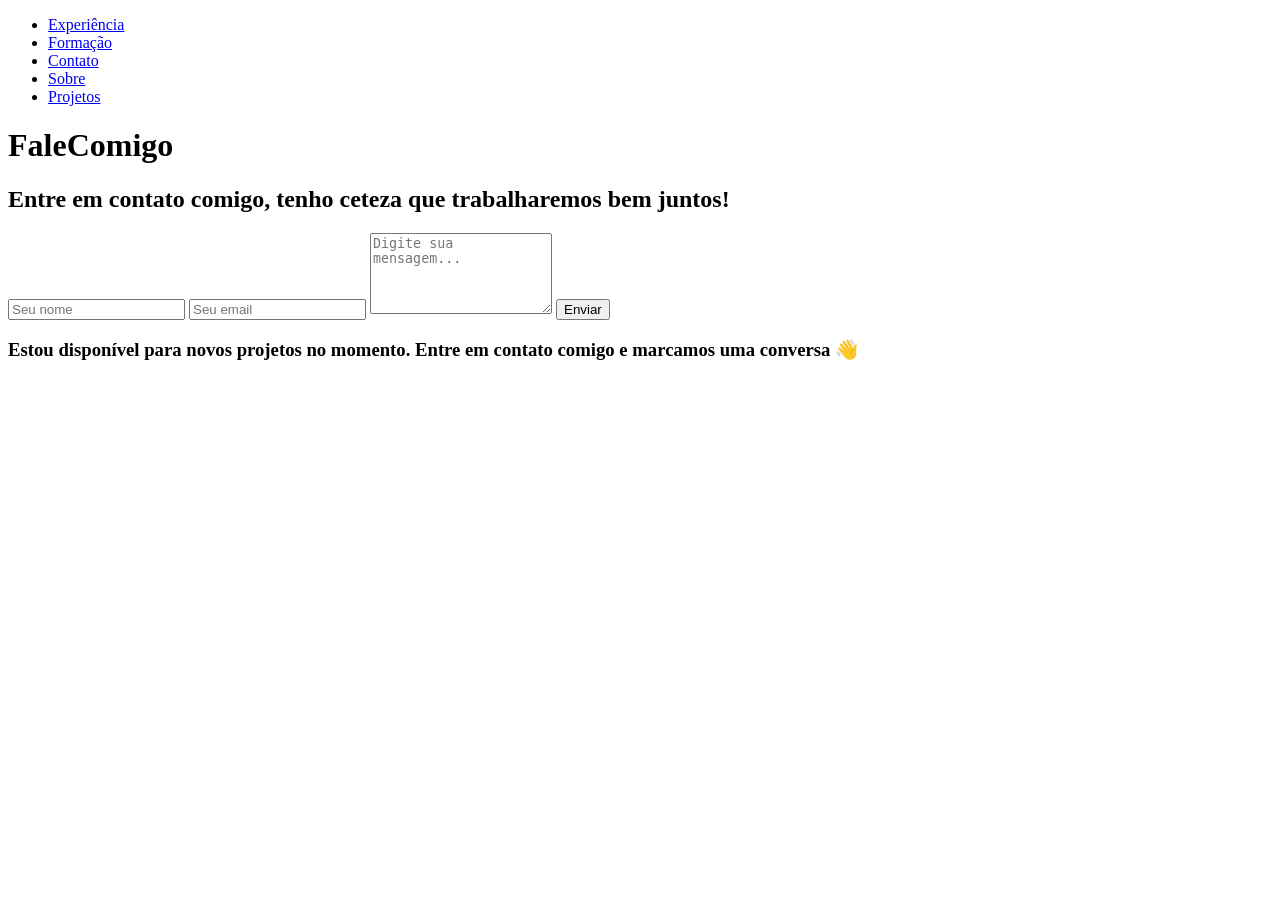
==== MateusPortes_trabalhopessoal/trabalhopessoal/faleconosco.html @ 52b1e9b7 "Adição do Fale Conosco, e otimizção da navegação, organização dos links e afins" ====
<!DOCTYPE html>
<html lang="pt-BR">

<head>
  <meta charset="UTF-8">
  <meta name="viewport" content="width=device-width, initial-scale=1.0">
  <title>Formulário</title>
  <link rel="stylesheet" href="/css/style.css">
</head>

<body>

  <header class="header">

    <nav>
      <ul class="header-menu">
        <li><a href="/index.html">Experiência</a></li>
        <li><a href="/index.html">Formação</a></li>
        <li><a href="/index.html">Contato</a></li>
        <li><a href="/sobre.html">Sobre</a></li>
        <li><a href="/projetos.html">Projetos</a></li>
      </ul>
    </nav>
  </header>

  <div class="mainfc">
    <div>
      <h1 class="mainfch1">FaleComigo</h1>
    </div>
    <div class="divformd">
      <form id="formulario">
        <h2>Entre em contato comigo, tenho ceteza que trabalharemos bem juntos!</h2>
        <input type="text" id="nome" placeholder="Seu nome" required>
        <input type="email" id="email" placeholder="Seu email" required>
        <textarea id="mensagem" rows="5" class="dsm" placeholder="Digite sua mensagem..." required></textarea>
        <button type="submit">Enviar</button>
      </form>
    </div>
    <div>
      <h3 class="mainfch3">Estou disponível para novos projetos no momento. Entre em contato comigo e marcamos uma conversa 👋</h3>
    </div>
  </div>
</body>

</html>
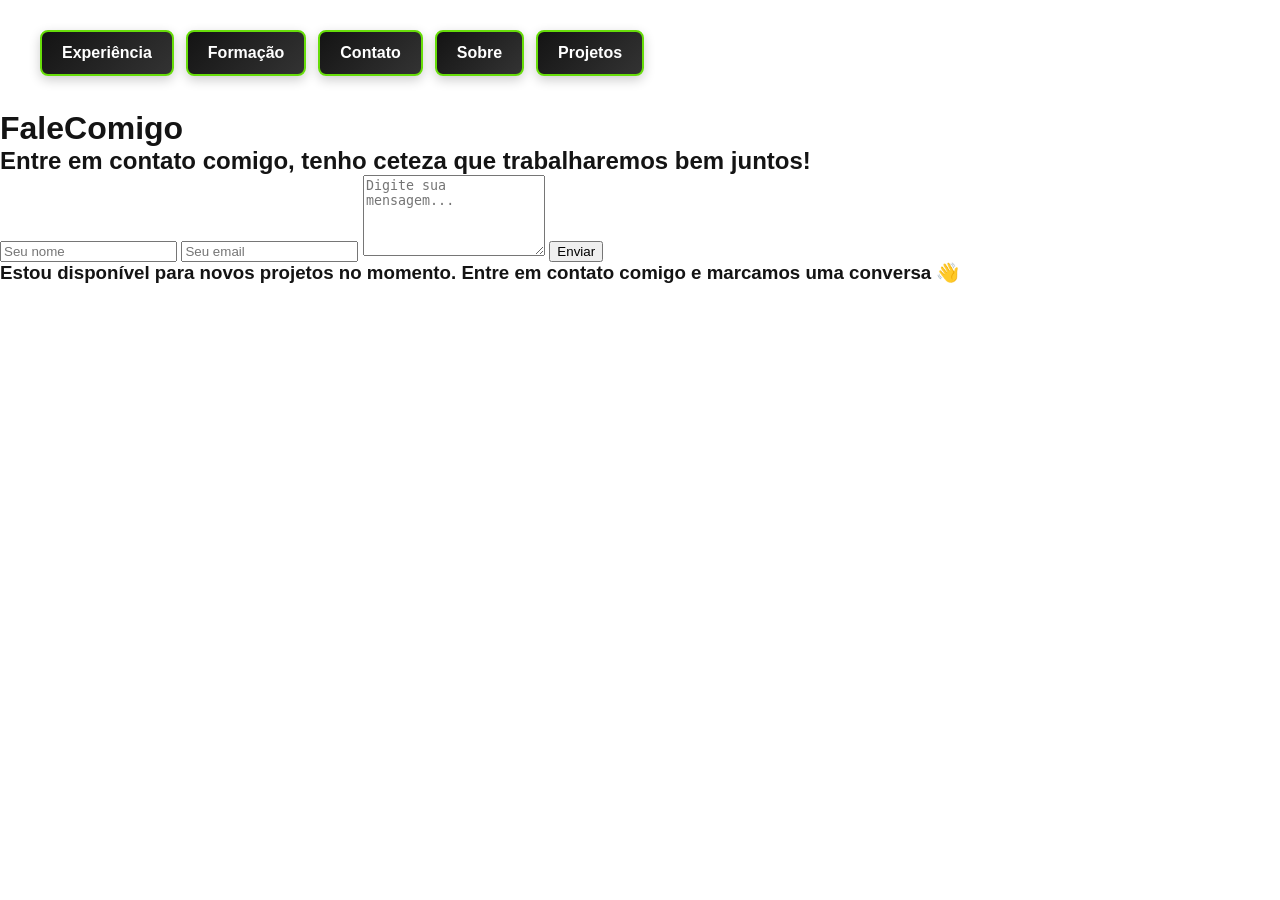
==== commit 0d8ea99b: "nav atualizada, organização do projetos, scroll reveal novo, e necessária a correção dos links das p" ====
--- a/MateusPortes_trabalhopessoal/trabalhopessoal/faleconosco.html
+++ b/MateusPortes_trabalhopessoal/trabalhopessoal/faleconosco.html
@@ -5,7 +5,7 @@
   <meta charset="UTF-8">
   <meta name="viewport" content="width=device-width, initial-scale=1.0">
   <title>Formulário</title>
-  <link rel="stylesheet" href="/css/style.css">
+  <link rel="stylesheet" href="/MateusPortes_trabalhopessoal/trabalhopessoal/css/style.css">
 </head>
 
 <body>
@@ -14,11 +14,11 @@
 
     <nav>
       <ul class="header-menu">
-        <li><a href="/index.html">Experiência</a></li>
-        <li><a href="/index.html">Formação</a></li>
-        <li><a href="/index.html">Contato</a></li>
-        <li><a href="/sobre.html">Sobre</a></li>
-        <li><a href="/projetos.html">Projetos</a></li>
+        <li><a href="/MateusPortes_trabalhopessoal/trabalhopessoal/index.html">Experiência</a></li>
+        <li><a href="/MateusPortes_trabalhopessoal/trabalhopessoal/index.html">Formação</a></li>
+        <li><a href="/MateusPortes_trabalhopessoal/trabalhopessoal/faleconosco.html">Contato</a></li>
+        <li><a href="/MateusPortes_trabalhopessoal/trabalhopessoal/sobre.html">Sobre</a></li>
+        <li><a href="/MateusPortes_trabalhopessoal/trabalhopessoal/projetos.html">Projetos</a></li>
       </ul>
     </nav>
   </header>
--- a/MateusPortes_trabalhopessoal/trabalhopessoal/css/style.css
+++ b/MateusPortes_trabalhopessoal/trabalhopessoal/css/style.css
@@ -0,0 +1,8 @@
+@import "./global.css";
+@import "./header.css";
+@import "./introducao.css";
+@import "./experiencia.css";
+@import "./formacao.css";
+@import "./footer.css";
+@import "./sobre.css";
+@import "./projetos.css";
